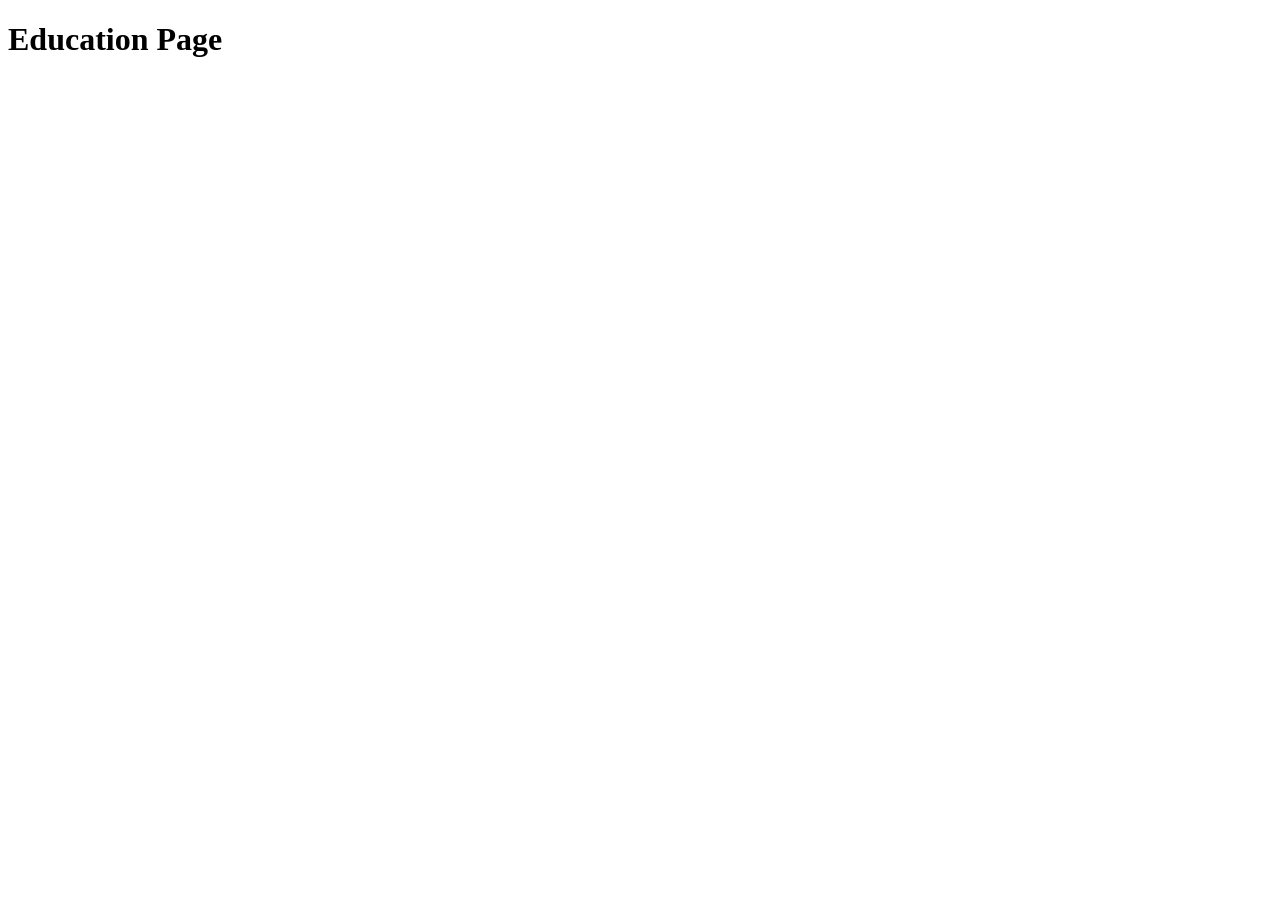
==== portfolio/education.html @ 209bbc6d "23-54388-3" ====
<!DOCTYPE html>
<html lang="en">
<head>
    <meta charset="UTF-8">
    <meta name="viewport" content="width=device-width, initial-scale=1.0">
    <title>Education</title>
</head>
<body>
    <h1>Education Page</h1>

</body>
</html>
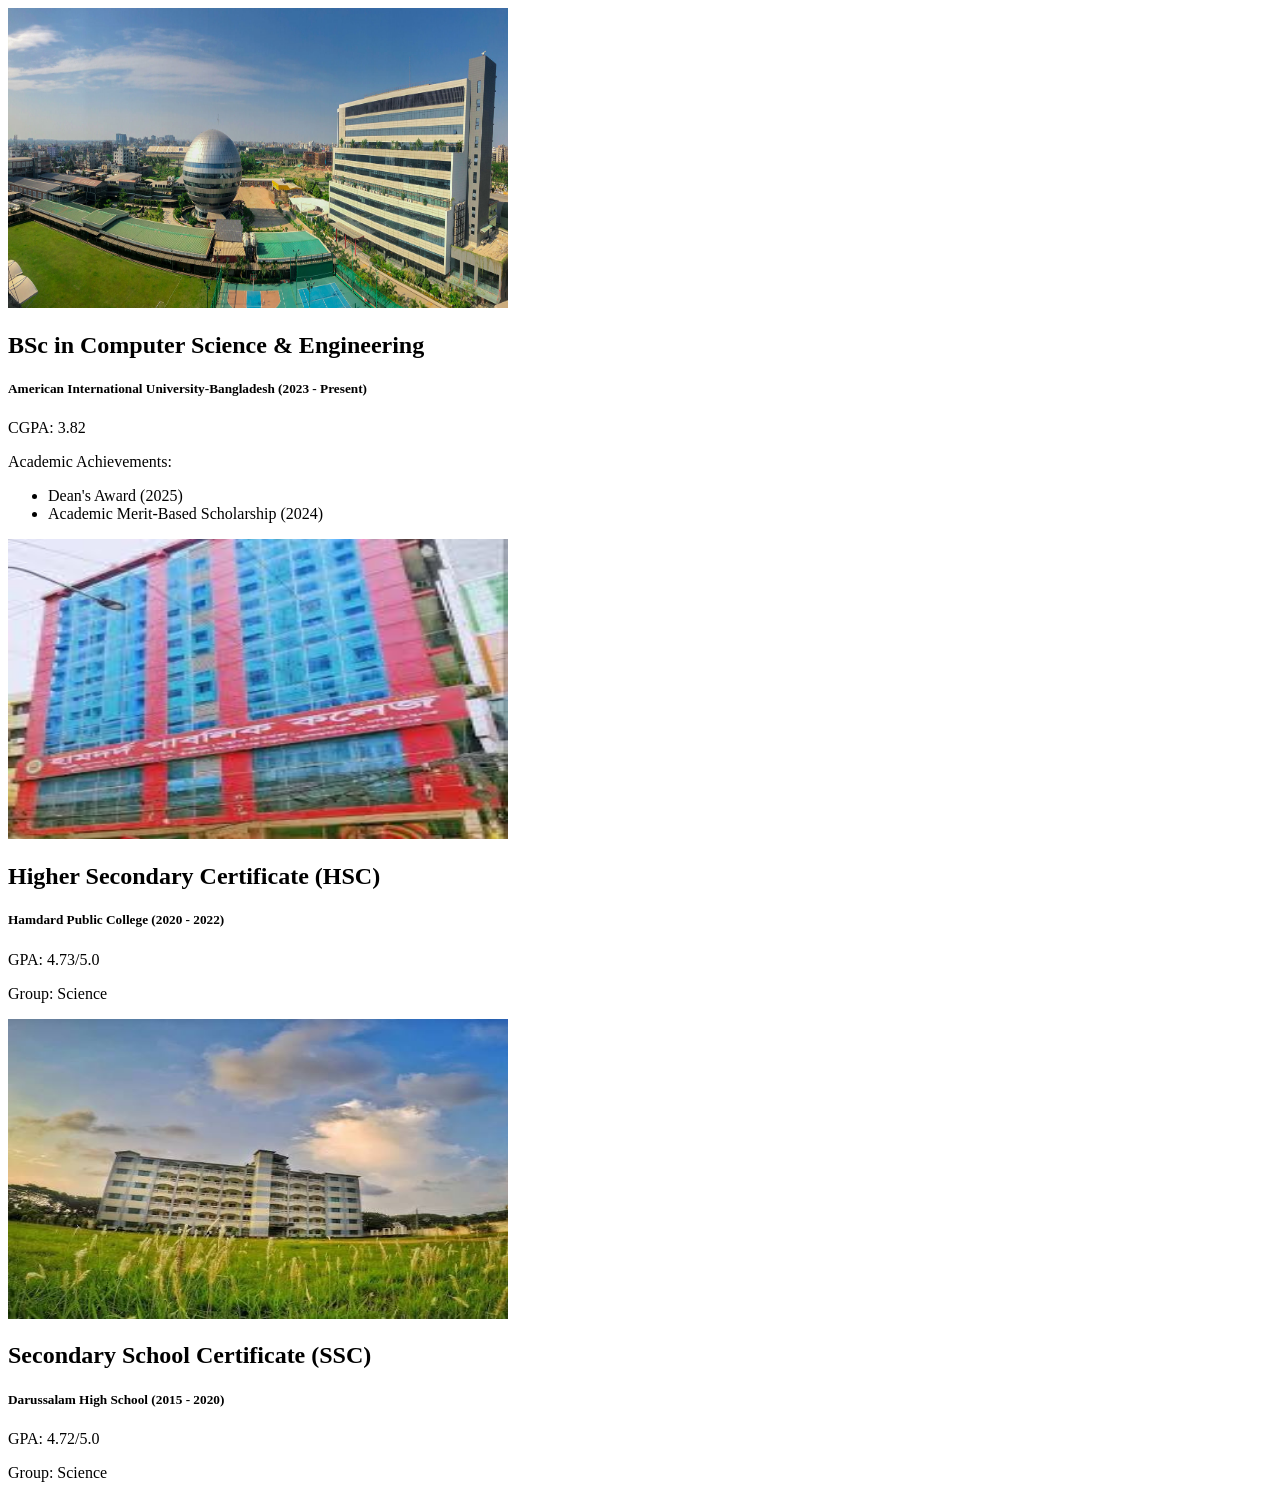
==== commit 4fe8cbcc: "23-54388-3" ====
--- a/portfolio/education.html
+++ b/portfolio/education.html
@@ -3,10 +3,34 @@
 <head>
     <meta charset="UTF-8">
     <meta name="viewport" content="width=device-width, initial-scale=1.0">
-    <title>Education</title>
+    <title>Education - Shafiqul Islam Nayem</title>
 </head>
 <body>
-    <h1>Education Page</h1>
+    <img src="./images/AIUBpic.jpg" width="500" height="300">
+    <h2>BSc in Computer Science & Engineering</h2>
+    <h5>American International University-Bangladesh (2023 - Present)</h5>
+    <p>CGPA: 3.82</p>
+    <p>Academic Achievements:</p>
+    <ul>
+        <li>Dean's Award (2025)</li>
+        <li>Academic Merit-Based Scholarship (2024)</li>
+    </ul>
 
+    <img src="./images/HPCpic.jpeg" width="500" height="300">
+    <h2>Higher Secondary Certificate (HSC)</h2>
+    <h5>Hamdard Public College (2020 - 2022)</h5>
+    <p>GPA: 4.73/5.0</p>
+    <p>Group: Science</p>
+
+  
+
+    <img src="./images/DGSSpic.jpeg" width="500" height="300">
+    <h2>Secondary School Certificate (SSC)</h2>
+    <h5>Darussalam High School (2015 - 2020)</h5>
+    <p>GPA: 4.72/5.0</p>
+    <p>Group: Science</p>
+
+  
+   
 </body>
 </html>
